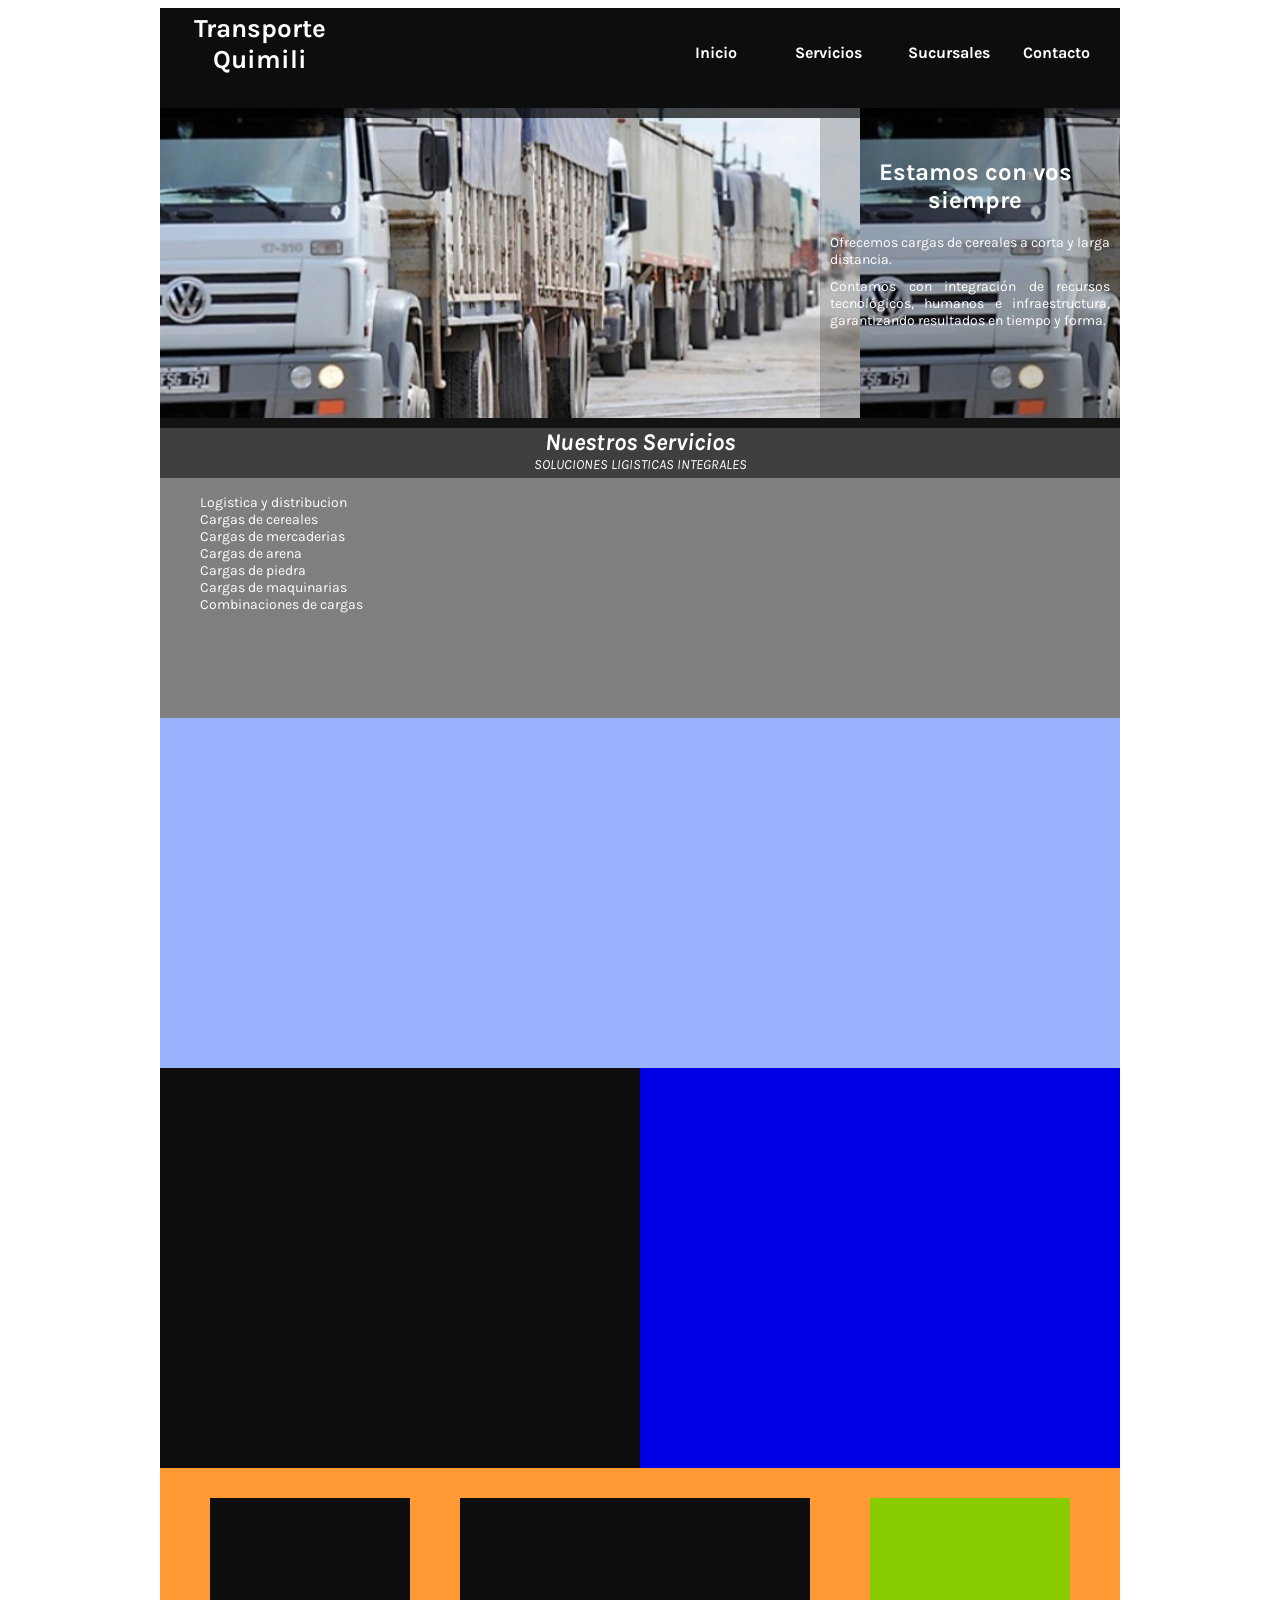
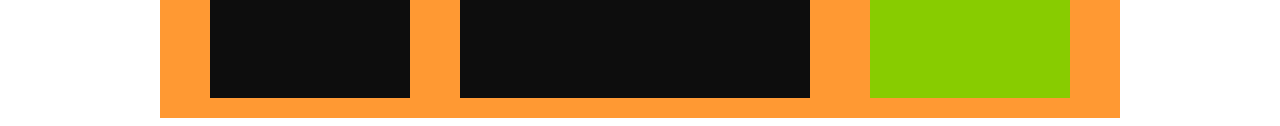
==== unidad05/index.html @ 0fd35a62 "Evaluacion unidad 05" ====
<!DOCTYPE html>
<html>
<head>
	<title>Proyecto Unidad 4</title>
	<meta charset="utf-8">
	<link rel="stylesheet" type="text/css" href="estilos.css">
	<link rel="preconnect" href="https://fonts.googleapis.com">
	<link rel="preconnect" href="https://fonts.gstatic.com" crossorigin>
	<link href="https://fonts.googleapis.com/css2?family=Karla:ital,wght@0,400;1,500&display=swap" rel="stylesheet">
</head>
<body>
	<header>
			<div id="marca">
				<h1>
				<a href="index.html">Transporte Quimili</a>	
				</h1>
			</div>
			<nav id="botones">
				<ul>
					<li><a href="#inicio">Inicio</a></li><li><a href="#servicios">Servicios</a></li>
					<li><a href="#sucursales">Sucursales</a></li><li><a href="#contacto">Contacto</a></li>
				</ul>
			</nav>
	</header>
		
		<section id="inicio">
			<div id="image"> 
			</div>
			<div id="texto_inicio">
				<h2>Estamos con vos siempre</h2>
				<p>Ofrecemos cargas de cereales a corta y larga distancia.</p>
				<p>Contamos con integración de recursos tecnológicos, humanos e infraestructura, garantizando resultados en tiempo y forma.</p>
			<div>
			
		</section>	
		<section id="servicios">
			<div id="titulo_servicios">
				<h2>Nuestros Servicios</h2>
				<p>SOLUCIONES LIGISTICAS INTEGRALES</p>
			</div>
			<ul>
				<li>Logistica y distribucion</li>
				<li>Cargas de cereales</li>
				<li>Cargas de mercaderias</li>
				<li>Cargas de arena</li>
				<li>Cargas de piedra</li>
				<li>Cargas de maquinarias</li>
				<li>Combinaciones de cargas</li>

			</ul>
		</section>	
		<section id="sucursales">
			
		</section>	
		<section id="contacto">
			<div id="formulario">
				
			</div>
			<div id="datos_contacto">
				
			</div>
			
		</section>	
		<footer>

			<div id="empresa">
				
			</div>

			<div id="destinos">
				
			</div>

			<div id="btn_redes">
				
			</div>
			
		</footer>
</body>
</html>
---- unidad05/estilos.css ----
body {
	font-family: 'Karla', sans-serif;
}

header, section, footer {
	width: 960px ;
	margin-left: auto;
	margin-right: auto;
}

header {
	height: 100px;
	background-color:#0d0d0d;
}

footer {
	background-color: #ff9933;
	height: 250px;
	}

#marca {
	height: 100px;
	width: 200px;
	float: left;
	}	

#marca h1 {
	text-align:center;
	margin: 5px ;
	font-size: 26px;
	color: #ffffff;
}	

#marca h1 a {
	text-decoration:none;
	color: #ffffff;
}

#botones {
	height:100px;
	width: 500px;
	float: right;
	background-color: 
	}

#botones ul {
	list-style-type: none;
	margin: 0;
}


#botones ul li {
	display: inline;
}	

#botones ul li a {
	text-decoration: none;
	display: inline-block;
	height: 100px;
	width: 7em;
	background-color: #0d0d0d;
	color: #ffffff;
	font-weight: bold;
	text-align: center;
	line-height: 50px;
	box-sizing: border-box;
	padding: 20px;
}

#botones ul li a:hover {
	background-color: rgba(255,255,255,0.5);
	color: #0d0d0d;
}

#inicio {
	height: 300px;
	background-color: rgba(255,255,255,0.5); ;
	border-top: 10px solid rgba(0,0,0,0.7);
	background-image: url(images/camiones_cosecha.jpg);
	background-position: left;
}	

#image {
	height: 300px;
	width:  660px;
	background-position: left;
	float: left;
}	

#texto_inicio {
	height: 300px;
	width:  300px;
	background-color: rgba(0,0,0,0.2); 
	float:  right;
}	

#texto_inicio h2 {
	color: #ffffff; 
	text-align:center;
	margin-top: 40px;
	margin-left: 10px;
}

#texto_inicio p {
	color: #ffffff;
	text-align: justify;
	margin: 10px;
	font-size: 14px;
}


#servicios {
	background-color: rgba(0,0,0,0.5); 
	height: 300px;
}
#titulo_servicios {
background-color: rgba(0,0,0,0.5); 
height: 50px;
border-top: 10px solid rgba(0,0,0,0.7);	
}

#titulo_servicios h2 {
	text-align:center;
	color: #ffffff;
	font-style: italic;
	margin: 0;
	padding:0;
}

#titulo_servicios p {
	text-align: center;
	font-style: italic;
	font-size: 14px;
	color: #ffffff;
	margin: 0;
	padding:0;
}

#servicios ul {
	list-style-type: none;
}

#servicios ul li {
	font-size: 14px;
	color: #ffffff;
}

#sucursales {
	background-color:#99b3ff;
	height: 350px;
}	


#contacto {
	background-color: #b3b300;
	height: 400px;
}


#formulario {
	height: 400px;
	width: 50%;
	background-color: #0d0d0d;
	float: left;
}

#datos_contacto {
	height: 400px;
	width: 50%;
	background-color: #0000e6;
	float: right;
}

#empresa {
	background-color: #0d0d0d;
	height: 200px;
	width: 200px ;
	float: left;
	margin-top: 30px;
	margin-left: 50px;
}

#destinos {
	background-color: #0d0d0d;
	height: 200px;
	width: 350px ;
	float: left;
	margin-top: 30px;
	margin-left: 50px;
}


#btn_redes {
	background-color: #88cc00;
	height: 200px;
	width: 200px ;
	float: right;
	margin-top: 30px;
	margin-right: 50px;
}
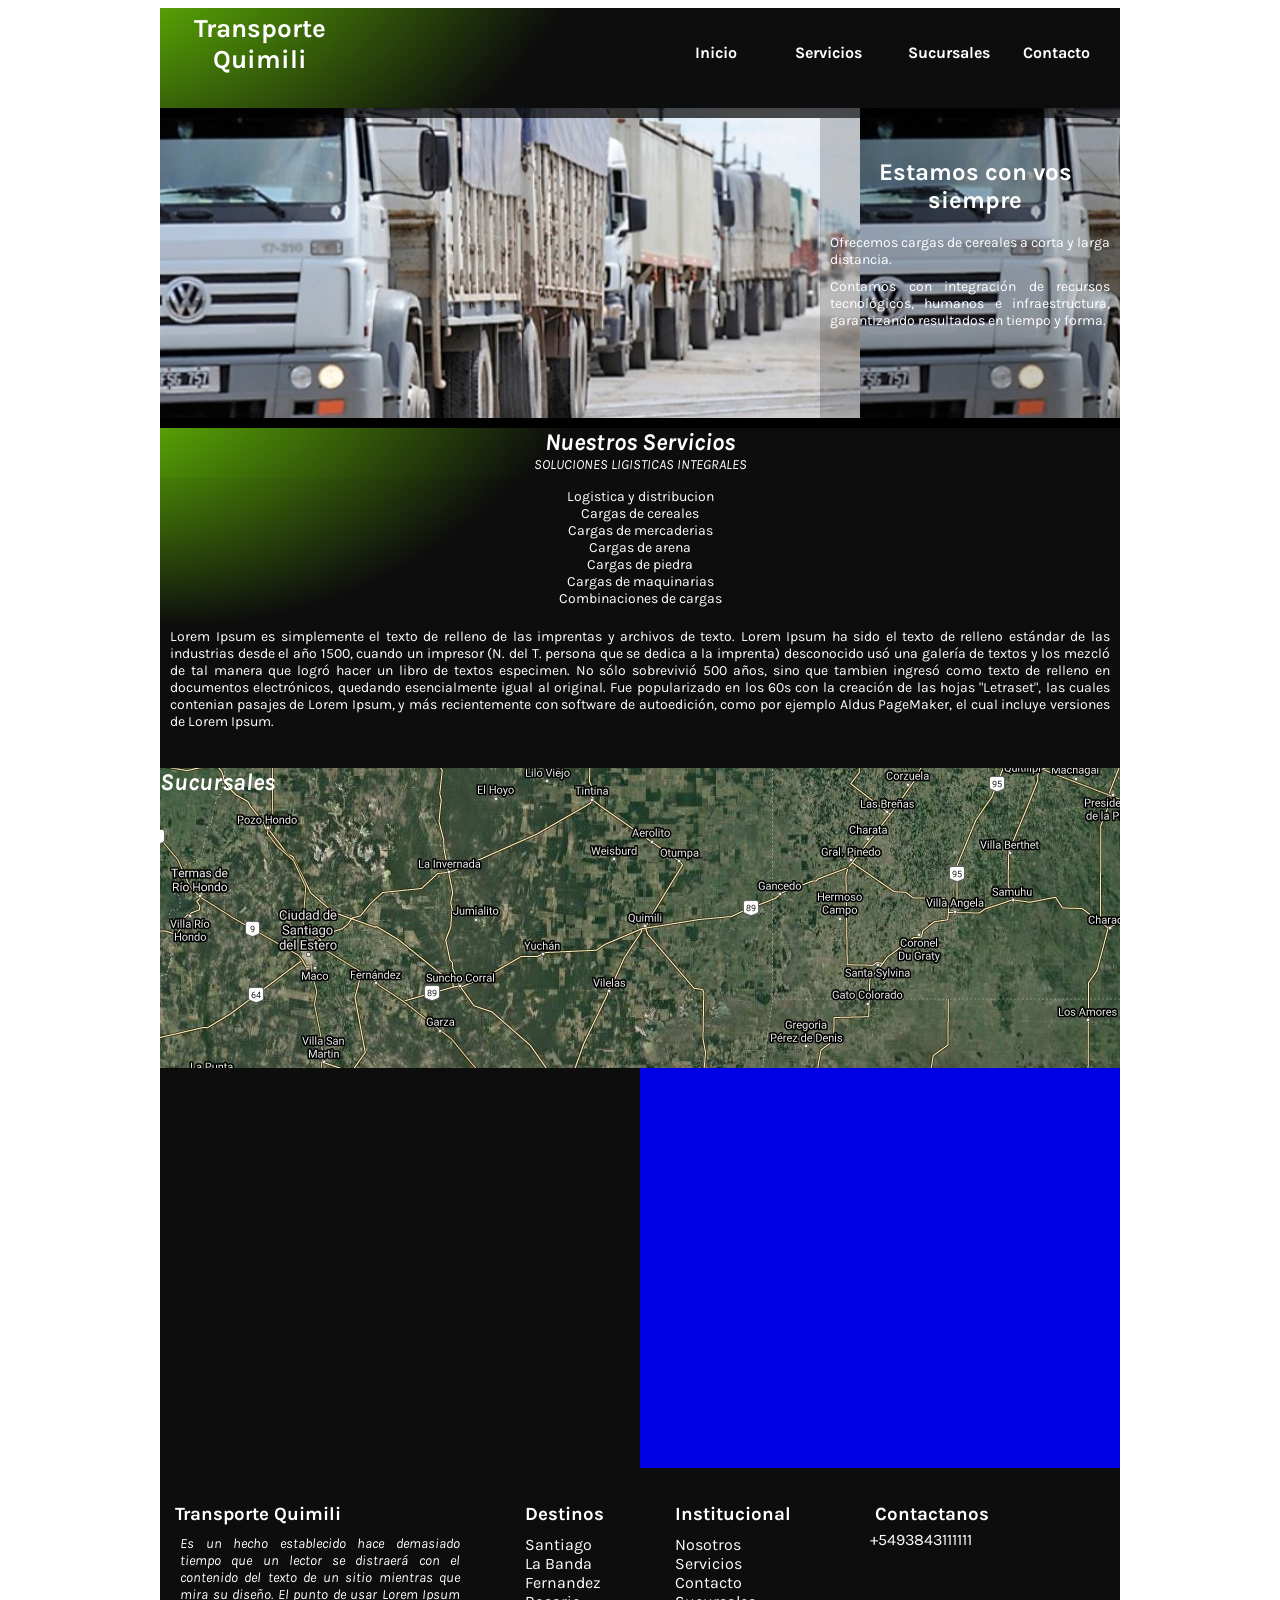
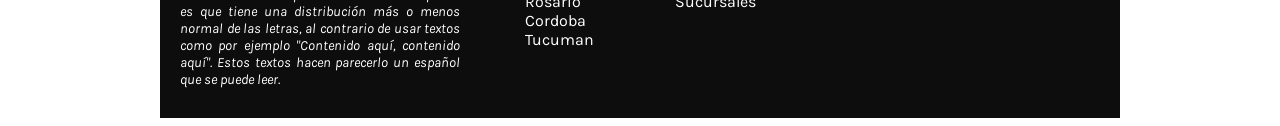
==== commit a981bdff: "Proyecto para presentar evaluacion 5" ====
--- a/unidad05/index.html
+++ b/unidad05/index.html
@@ -48,8 +48,14 @@
 				<li>Combinaciones de cargas</li>
 
 			</ul>
+			<div id="texto_servicios">
+				<p>Lorem Ipsum es simplemente el texto de relleno de las imprentas y archivos de texto. Lorem Ipsum ha sido el texto de relleno estándar de las industrias desde el año 1500, cuando un impresor (N. del T. persona que se dedica a la imprenta) desconocido usó una galería de textos y los mezcló de tal manera que logró hacer un libro de textos especimen. No sólo sobrevivió 500 años, sino que tambien ingresó como texto de relleno en documentos electrónicos, quedando esencialmente igual al original. Fue popularizado en los 60s con la creación de las hojas "Letraset", las cuales contenian pasajes de Lorem Ipsum, y más recientemente con software de autoedición, como por ejemplo Aldus PageMaker, el cual incluye versiones de Lorem Ipsum.</p>
+			</div>
 		</section>	
 		<section id="sucursales">
+			<div id="titulo_sucursales">
+				<h2>Sucursales</h2>
+			</div>
 			
 		</section>	
 		<section id="contacto">
@@ -64,15 +70,39 @@
 		<footer>
 
 			<div id="empresa">
-				
+				<h3>Transporte Quimili</h3>
+				<p>Es un hecho establecido hace demasiado tiempo que un lector se distraerá con el contenido del texto de un sitio mientras que mira su diseño. El punto de usar Lorem Ipsum es que tiene una distribución más o menos normal de las letras, al contrario de usar textos como por ejemplo "Contenido aquí, contenido aquí". Estos textos hacen parecerlo un español que se puede leer.</p>
 			</div>
+<!--
+			<div class="destinos">
+				</div>		
+-->				
+				<div id="dest">
+					<h3>Destinos</h3>
+					<ul>
+						<li>Santiago</li>
+						<li>La Banda</li>
+						<li>Fernandez</li>
+						<li>Rosario</li>
+						<li>Cordoba</li>
+						<li>Tucuman</li>
+					</ul>
+				</div>
+				<div id="institucion">
+					<h3>Institucional</h3>
+					<ul>
+						<li><a href="index.html">Nosotros</a></li>
+						<li><a href="#servicios">Servicios</a></li>
+						<li><a href="#contacto">Contacto</a></li>
+						<li><a href="#sucursales">Sucursales</a></li>
+					</ul>
+				</div>
 
-			<div id="destinos">
-				
-			</div>
+		
 
 			<div id="btn_redes">
-				
+				<h3>Contactanos</h3>
+				<a href="https://api.whatsapp.com/send?phone=5493843111111" target="_blank" class="btn-wsp">+5493843111111</a>
 			</div>
 			
 		</footer>
--- a/unidad05/estilos.css
+++ b/unidad05/estilos.css
@@ -11,10 +11,17 @@
 header {
 	height: 100px;
 	background-color:#0d0d0d;
+	background:-webkit-gradient(radial, -184 -84, 0, 18 -257, 465, from(#86FF00), to(#0d0d0d))
+	/*
+	background-color: 
+	-moz-box-shadow:10px 10px 5px #ffffff;
+	-webkit-box-shadow:10px 10px 5px #ffffff;
+	box-shadow:10px 10px 5px #ffffff;
+	*/
 }
 
 footer {
-	background-color: #ff9933;
+	background-color: #0d0d0d;
 	height: 250px;
 	}
 
@@ -22,6 +29,7 @@
 	height: 100px;
 	width: 200px;
 	float: left;
+	background:-webkit-gradient(radial, -184 -84, 0, 18 -257, 465, from(#86FF00), to(#0d0d0d))
 	}	
 
 #marca h1 {
@@ -40,7 +48,6 @@
 	height:100px;
 	width: 500px;
 	float: right;
-	background-color: 
 	}
 
 #botones ul {
@@ -110,13 +117,15 @@
 
 
 #servicios {
-	background-color: rgba(0,0,0,0.5); 
-	height: 300px;
+	background-color: #0d0d0d;
+	height: 350px;
+	background:-webkit-gradient(radial, -184 -84, 0, 18 -257, 465, from(#86FF00), to(#0d0d0d))
 }
 #titulo_servicios {
-background-color: rgba(0,0,0,0.5); 
+background-color: #0d0d0d; 
 height: 50px;
-border-top: 10px solid rgba(0,0,0,0.7);	
+border-top: 10px solid rgba(0,0,0,1);	
+background:-webkit-gradient(radial, -184 -84, 0, 18 -257, 465, from(#86FF00), to(#0d0d0d))
 }
 
 #titulo_servicios h2 {
@@ -138,18 +147,39 @@
 
 #servicios ul {
 	list-style-type: none;
+	margin-top: 10px;
+	padding:0px 5px 5px;
+	box-sizing: border-box;
 }
 
 #servicios ul li {
 	font-size: 14px;
 	color: #ffffff;
+	text-align: center;
+}
+
+#texto_servicios {
+	color: #ffffff;
+	font-size:14px;
+	text-align: justify;
+	margin:10px;
 }
 
 #sucursales {
-	background-color:#99b3ff;
-	height: 350px;
-}	
-
+	backgorund-color: rgba(0,0,0,0.5); 
+	height: 300px;
+	background-image: url(images/mapasuc.jpg);
+}	
+
+#titulo_sucursales h2 {
+	height: 70px;
+	text-align:center;
+	color: #ffffff;
+	font-style: italic;
+	margin: 0;
+	padding:0;
+	float: left;
+}
 
 #contacto {
 	background-color: #b3b300;
@@ -174,24 +204,96 @@
 #empresa {
 	background-color: #0d0d0d;
 	height: 200px;
-	width: 200px ;
+	width: 300px ;
+	float: left;
+	margin-top: 30px;
+	margin-left: 10px;
+}
+
+#empresa h3 {
+	color: #ffffff;
+	text-align:left;
+	margin: 5px;
+	padding:0;
+}
+#empresa p {
+	color: #ffffff;
+	text-align:justify;
+	margin: 10px;
+	padding:0;
+	font-size:14px;
+	font-style: italic;
+}
+
+#dest {
+	background-color: #0d0d0d;
+	height: 200px;
+	width: 150px ;
 	float: left;
 	margin-top: 30px;
 	margin-left: 50px;
-}
-
-#destinos {
+	box-sizing: border-box;
+}
+
+#dest h3 {
+	color: #ffffff;
+	text-align:left;
+	margin: 5px;
+	padding:0;
+	float: left;
+}
+
+#dest ul {
+	list-style-type: none;
+	margin-top: 5px;
+	padding:0px 5px 5px;
+	box-sizing: border-box;
+	float: left;
+}
+
+#dest ul li {
+	font-size: 16px;
+	color: #ffffff;
+	text-align: left;
+}
+
+
+#institucion {
 	background-color: #0d0d0d;
 	height: 200px;
-	width: 350px ;
+	width: 150px ;
 	float: left;
 	margin-top: 30px;
-	margin-left: 50px;
+	margin-left: 0px;
+	box-sizing: border-box;
+}
+
+#institucion h3 {
+	color: #ffffff;
+	text-align:left;
+	margin: 5px;
+	padding:0;
+	float: left;
+}
+
+#institucion ul {
+	list-style-type: none;
+	margin-top: 5px;
+	padding:0px 5px 5px;
+	box-sizing: border-box;
+	float: left;
+}
+
+#institucion ul li a {
+	font-size: 16px;
+	color: #ffffff;
+	text-align: left;
+	text-decoration: none;
 }
 
 
 #btn_redes {
-	background-color: #88cc00;
+	background-color:  #0d0d0d;
 	height: 200px;
 	width: 200px ;
 	float: right;
@@ -199,3 +301,17 @@
 	margin-right: 50px;
 }
 
+#btn_redes h3 {
+	color: #ffffff;
+	text-align:left;
+	margin: 5px;
+	padding:0;
+	float: left;
+}
+
+#btn_redes a {
+	font-size: 16px;
+	color: #ffffff;
+	text-align: left;
+	text-decoration: none;
+}
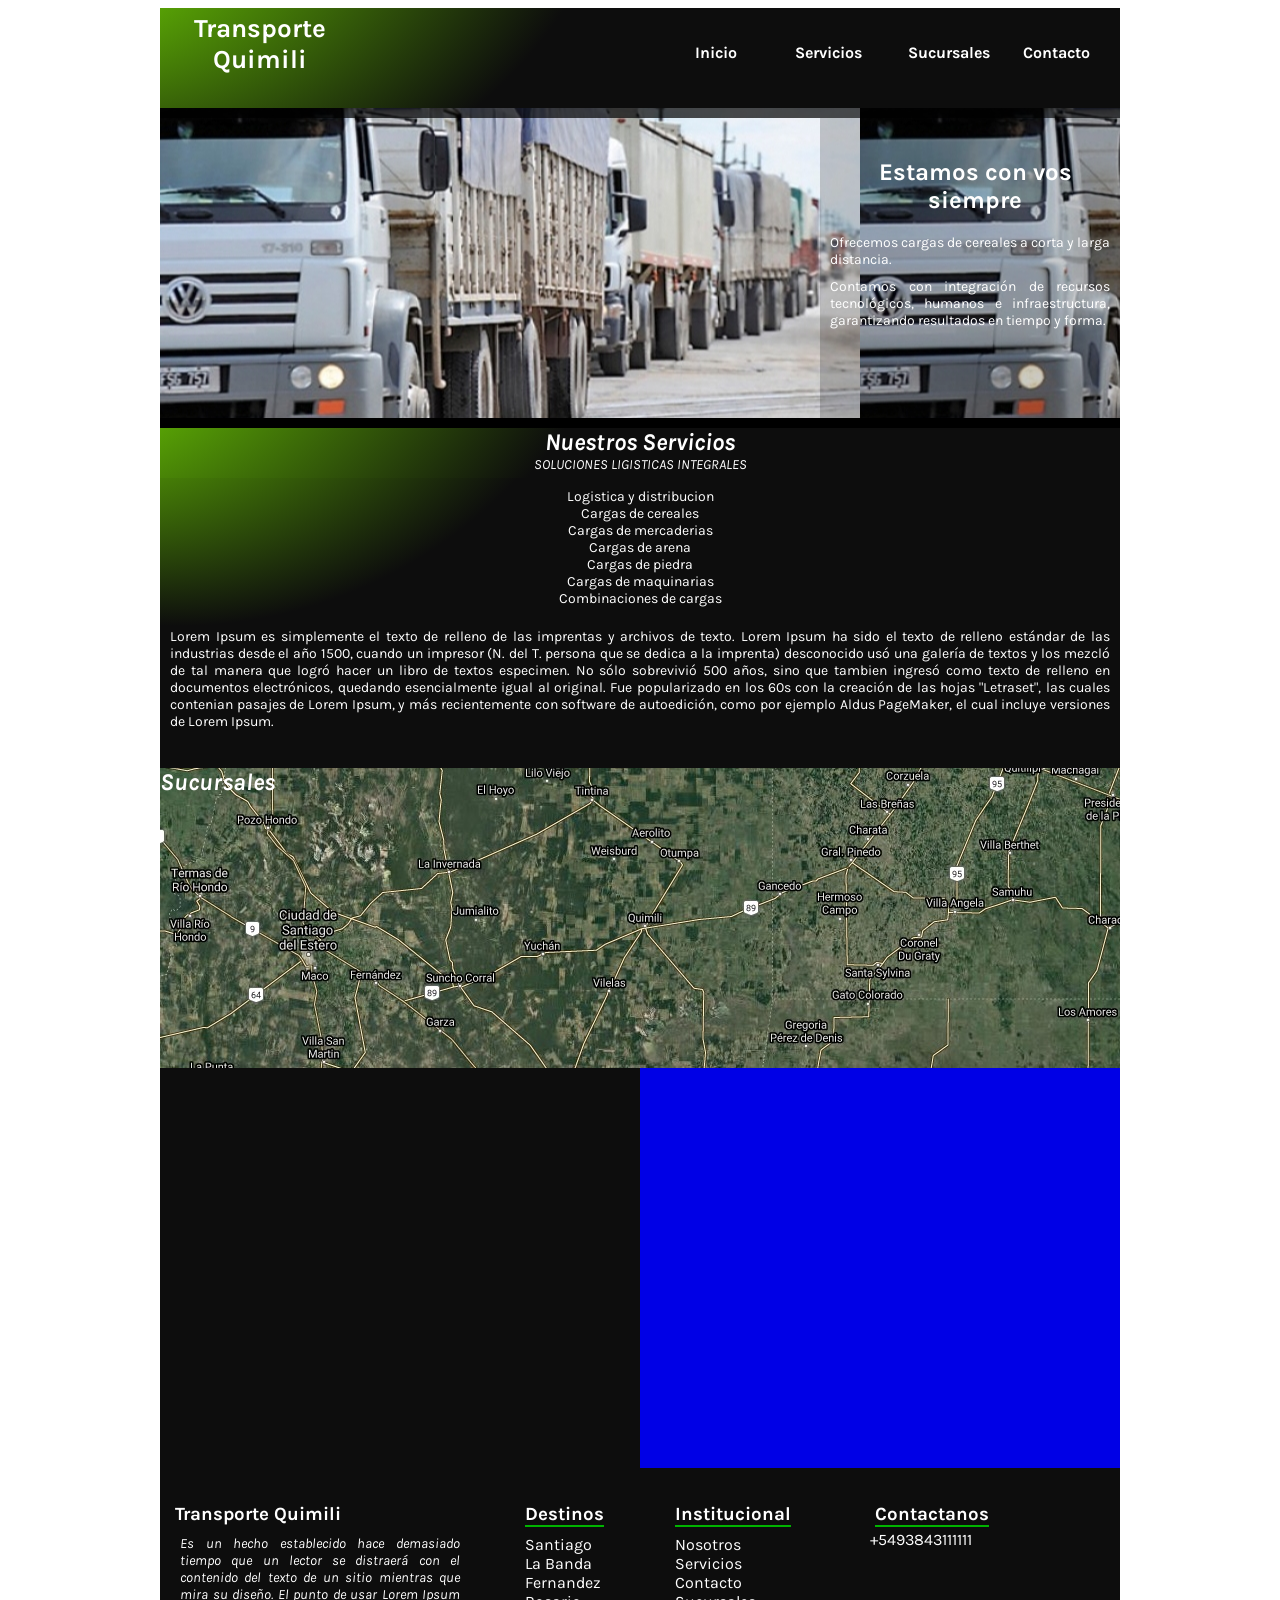
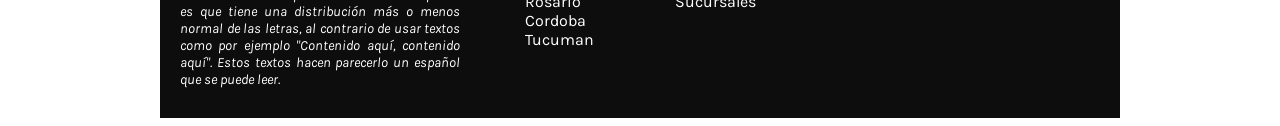
==== commit 8830bba0: "Evualuacion unidad 7" ====
--- a/unidad05/index.html
+++ b/unidad05/index.html
@@ -1,7 +1,7 @@
 <!DOCTYPE html>
 <html>
 <head>
-	<title>Proyecto Unidad 4</title>
+	<title>Proyecto Unidad 5</title>
 	<meta charset="utf-8">
 	<link rel="stylesheet" type="text/css" href="estilos.css">
 	<link rel="preconnect" href="https://fonts.googleapis.com">
--- a/unidad05/estilos.css
+++ b/unidad05/estilos.css
@@ -208,6 +208,12 @@
 	float: left;
 	margin-top: 30px;
 	margin-left: 10px;
+	background-color: 
+	/*
+	-moz-box-shadow:10px 10px 5px #ffffff;
+	-webkit-box-shadow:10px 10px 5px #ffffff;
+	box-shadow:10px 10px 5px #ffffff;
+	*/
 }
 
 #empresa h3 {
@@ -215,6 +221,7 @@
 	text-align:left;
 	margin: 5px;
 	padding:0;
+	background-color: 
 }
 #empresa p {
 	color: #ffffff;
@@ -241,6 +248,9 @@
 	margin: 5px;
 	padding:0;
 	float: left;
+	-moz-box-shadow:0px 2px 0px #00b300;
+	-webkit-box-shadow:0px 2px 0px #00b300;
+	box-shadow:0px 2px 0px #00b300;
 }
 
 #dest ul {
@@ -274,6 +284,9 @@
 	margin: 5px;
 	padding:0;
 	float: left;
+	-moz-box-shadow:0px 2px 0px #00b300;
+	-webkit-box-shadow:0px 2px 2px #00b300;
+	box-shadow:0px 2px 0px #00b300;
 }
 
 #institucion ul {
@@ -307,6 +320,9 @@
 	margin: 5px;
 	padding:0;
 	float: left;
+	-moz-box-shadow:0px 2px 0px #00b300;
+	-webkit-box-shadow:0px 2px 0px #00b300;
+	box-shadow:0px 2px 0px #00b300;
 }
 
 #btn_redes a {
